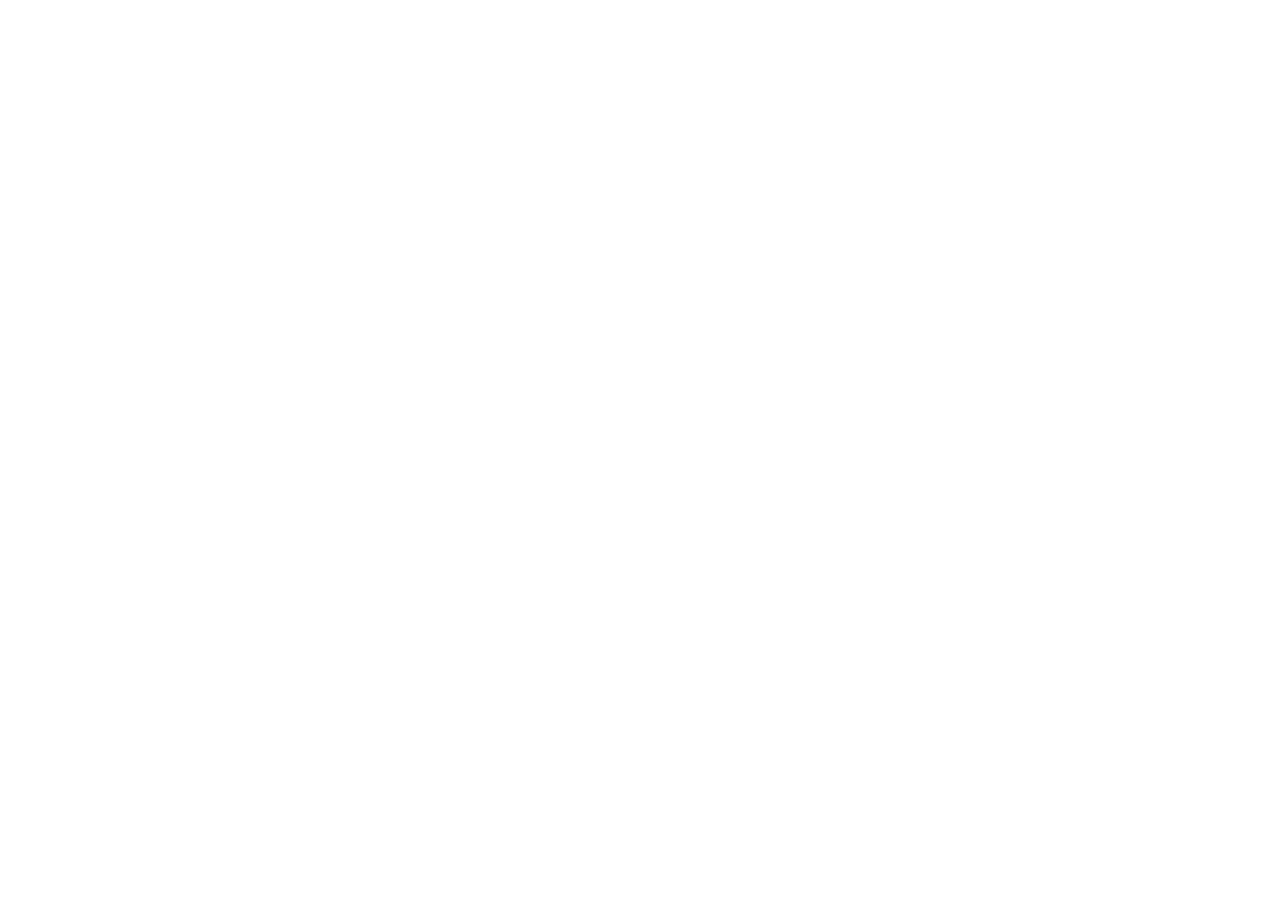
==== demopage.html @ 7819989e "drag and drop demo" ====
<!DOCTYPE html>
<html>
<head>
    <script src="phaser.js"></script> 
    <script src="Scene1.js"></script>
    <script src="Scene2.js"></script> 
    <script src="main.js"></script>
</head>
<body>
</body>
</html>
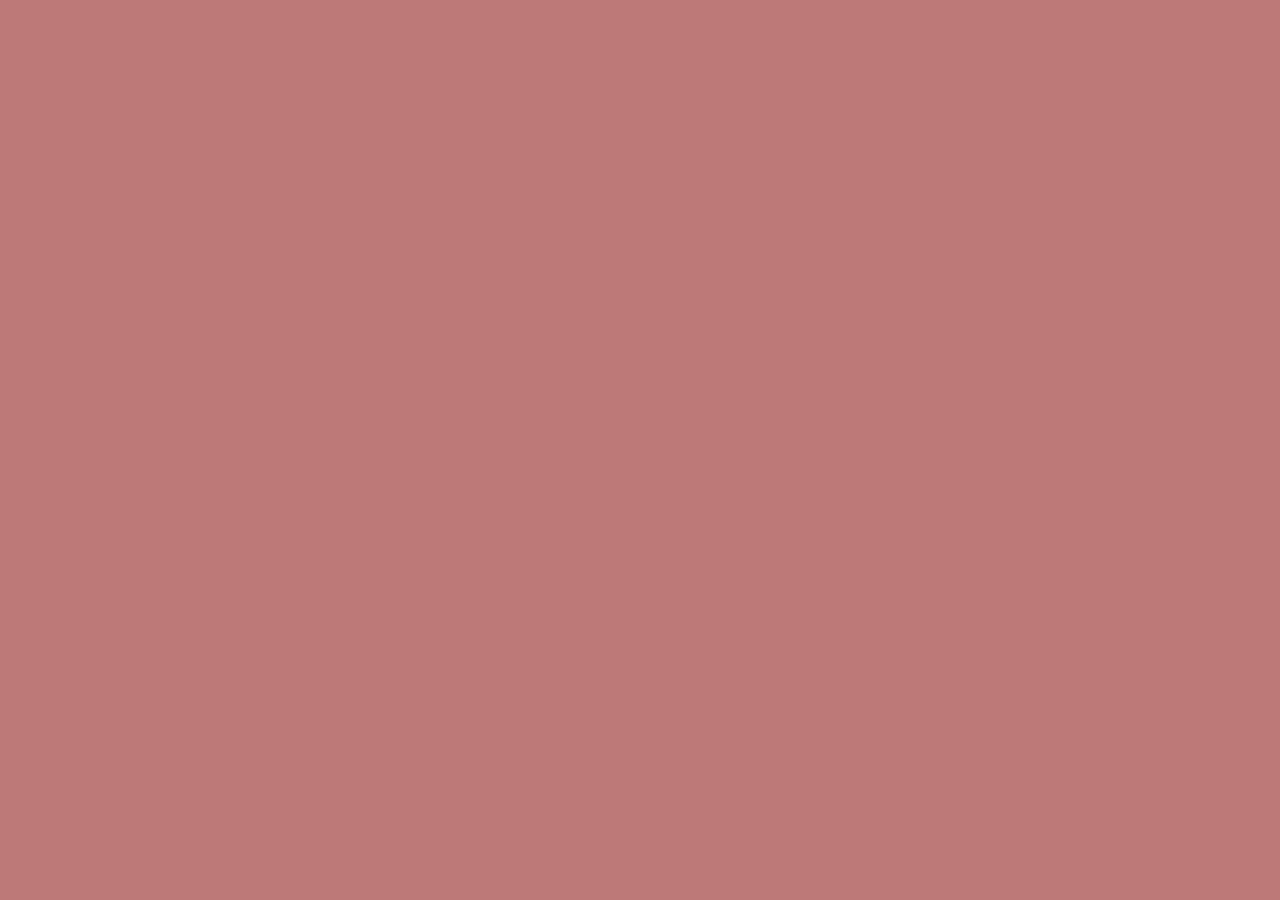
==== commit 98c13b8f: "Merge pull request #21 from atonggiang/iss15" ====
--- a/demopage.html
+++ b/demopage.html
@@ -1,11 +1,18 @@
 <!DOCTYPE html>
 <html>
 <head>
-    <script src="phaser.js"></script> 
-    <script src="Scene1.js"></script>
-    <script src="Scene2.js"></script> 
-    <script src="main.js"></script>
+    <link rel="stylesheet" href="styles.css">
 </head>
 <body>
+    <script src="phaser.js"></script> 
+    <script src="Controller.js"></script>
+    <script src="SceneA.js"></script>
+    <script src="SceneB.js"></script>
+    <script src="SceneC.js"></script>
+    <script src="SceneD.js"></script>
+    <script src="End.js"></script> 
+    <script src="UIScene.js"></script> 
+    
+    <script src="main.js"></script>
 </body>
 </html>--- a/styles.css
+++ b/styles.css
@@ -0,0 +1,19 @@
+body{
+    margin: 0;
+    background: rgb(189, 120, 120);
+    font-family: sans-serif;
+    color: white;
+    text-align: center;
+    margin: 0;
+    padding: 0;
+}
+
+canvas{
+    width: 75%;
+    height: 90%;
+    background-color: white;
+    position: fixed;
+    top: 50%;
+    left: 50%;
+    transform: translate(-50%,-50%);
+}